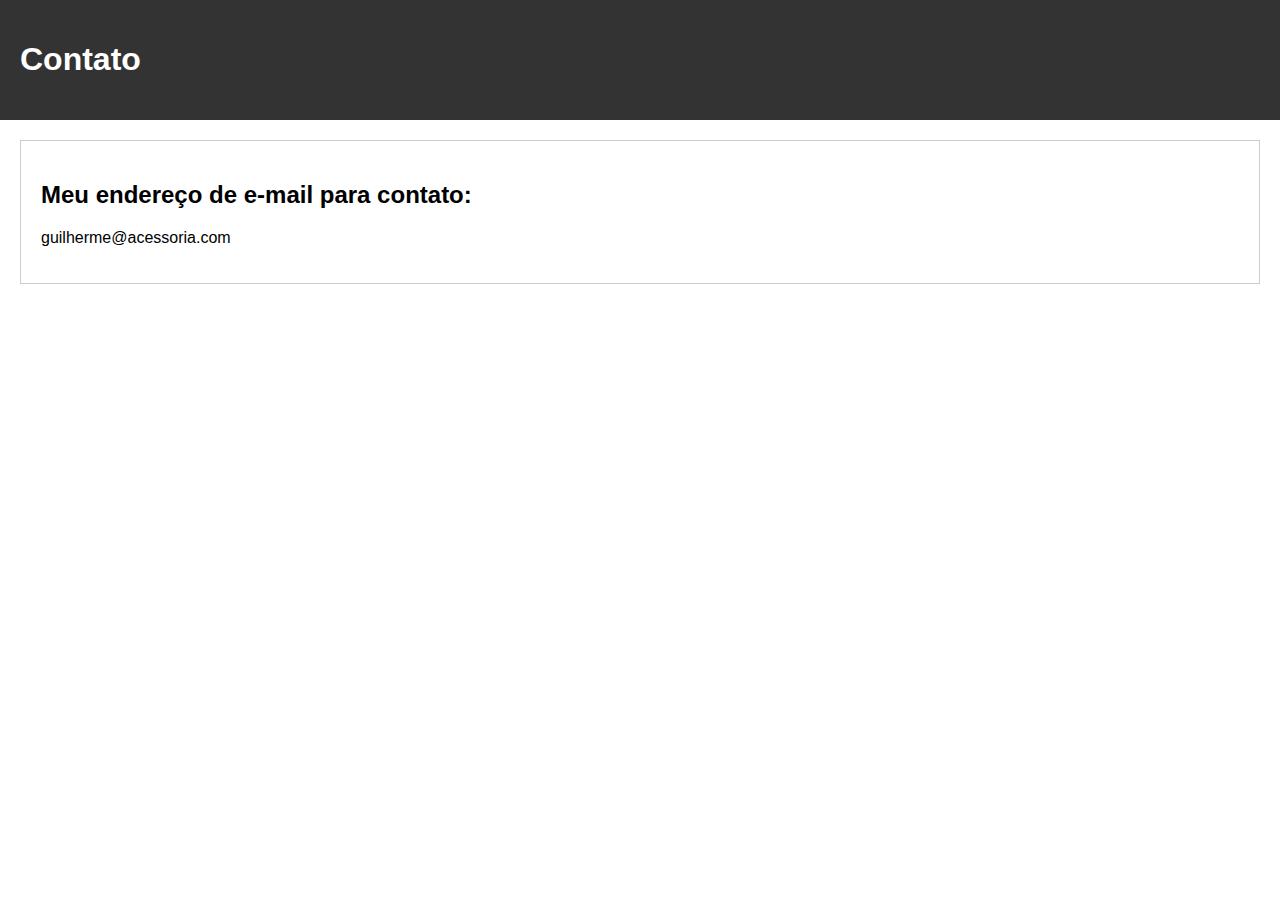
==== contato.html @ 24231aaa "first commit" ====
<!DOCTYPE html>
<html>
    <head>
      <title>Contato</title>
      <meta charset="UTF-8">
      <meta name="viewport" content="width=device-width, initial-scale=1.0">
      <link rel="stylesheet" type="text/css" href="style.css">
    </head>
    <body>
      <header>
        <h1>Contato<h1>
      </header>
      <section>
        <h2>Meu endereço de e-mail para contato:</h2>
        <p>guilherme@acessoria.com</p>
      </section>
    </body> 
</html>
---- style.css ----
body {
    font-family: Arial, sans-serif;
    margin: 0;
    padding: 0;
  }
  
  header {
    background-color: #333;
    color: #fff;
    padding: 20px;
  }
  
  nav ul {
    list-style-type: none;
    margin: 0;
    padding: 0;
    display: flex;
    justify-content: space-between;
  }
  
  nav li {
    margin: 0 10px;
  }
  
  nav a {
    color: #fff;
    text-decoration: none;
  }
  
  section {
    padding: 20px;
    margin: 20px;
    border: 1px solid #ccc;
  }
  
  section ul {
    list-style-type: disc;
    margin-left: 20px;
  }
  
  form label {
    display: inline-block;
    width: 100px;
  }
  
  form input, form textarea {
    display: block;
    margin-bottom: 10px;
    padding: 5px;
    width: 100%;
    border-radius: 5px;
    border: 1px solid #ccc;
  }
  
  form input[type="submit"] {
    background-color: #333;
    color: #fff;
    border: none;
    padding: 10px;
    cursor: pointer;
  }
  
  footer {
    background-color: #333;
    color: #fff;
    text-align: center;
    padding: 10px;
  }
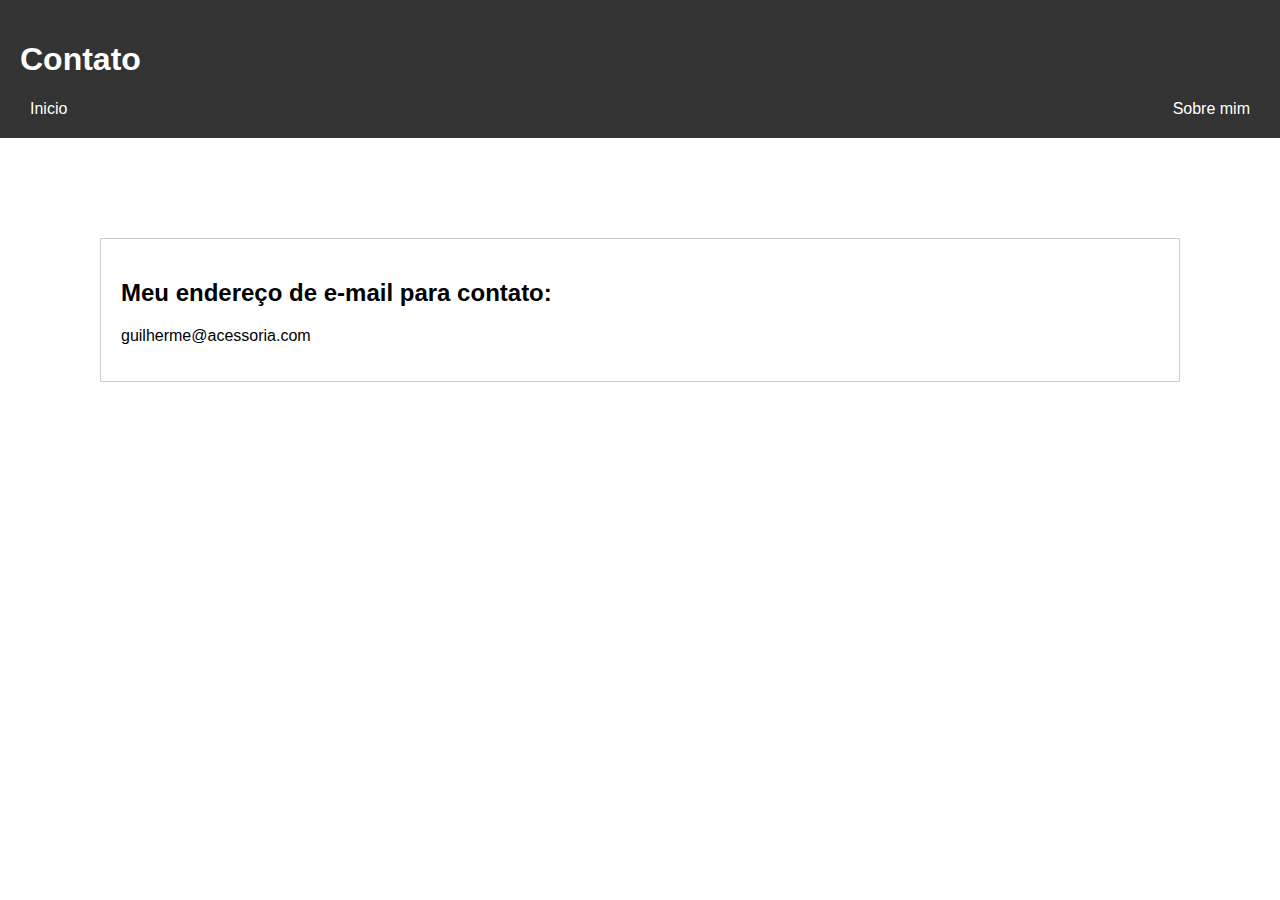
==== commit d27e0a13: "adição de botões para voltar" ====
--- a/contato.html
+++ b/contato.html
@@ -1,18 +1,25 @@
 <!DOCTYPE html>
-<html>
-    <head>
-      <title>Contato</title>
-      <meta charset="UTF-8">
-      <meta name="viewport" content="width=device-width, initial-scale=1.0">
-      <link rel="stylesheet" type="text/css" href="style.css">
-    </head>
-    <body>
-      <header>
-        <h1>Contato<h1>
-      </header>
-      <section>
-        <h2>Meu endereço de e-mail para contato:</h2>
-        <p>guilherme@acessoria.com</p>
-      </section>
-    </body> 
-</html> +<html lang="en">
+  <head>
+    <meta charset="UTF-8" />
+    <meta http-equiv="X-UA-Compatible" content="IE=edge" />
+    <meta name="viewport" content="width=device-width, initial-scale=1.0" />
+    <link rel="stylesheet" href="style.css" />
+    <title>Contato</title>
+  </head>
+  <body>
+    <header>
+      <h1>Contato</h1>
+      <nav>
+        <ul>
+          <li><a href="index.html">Inicio</a></li>
+          <li><a href="sobre.html">Sobre mim</a></li>
+        </ul>
+      </nav>
+    </header>
+    <section>
+      <h2>Meu endereço de e-mail para contato:</h2>
+      <p>guilherme@acessoria.com</p>
+    </section>
+  </body>
+</html>
--- a/style.css
+++ b/style.css
@@ -29,7 +29,7 @@
   
   section {
     padding: 20px;
-    margin: 20px;
+    margin: 100px;
     border: 1px solid #ccc;
   }
   
@@ -58,6 +58,8 @@
     border: none;
     padding: 10px;
     cursor: pointer;
+    width: 40%;
+    margin: auto;
   }
   
   footer {
